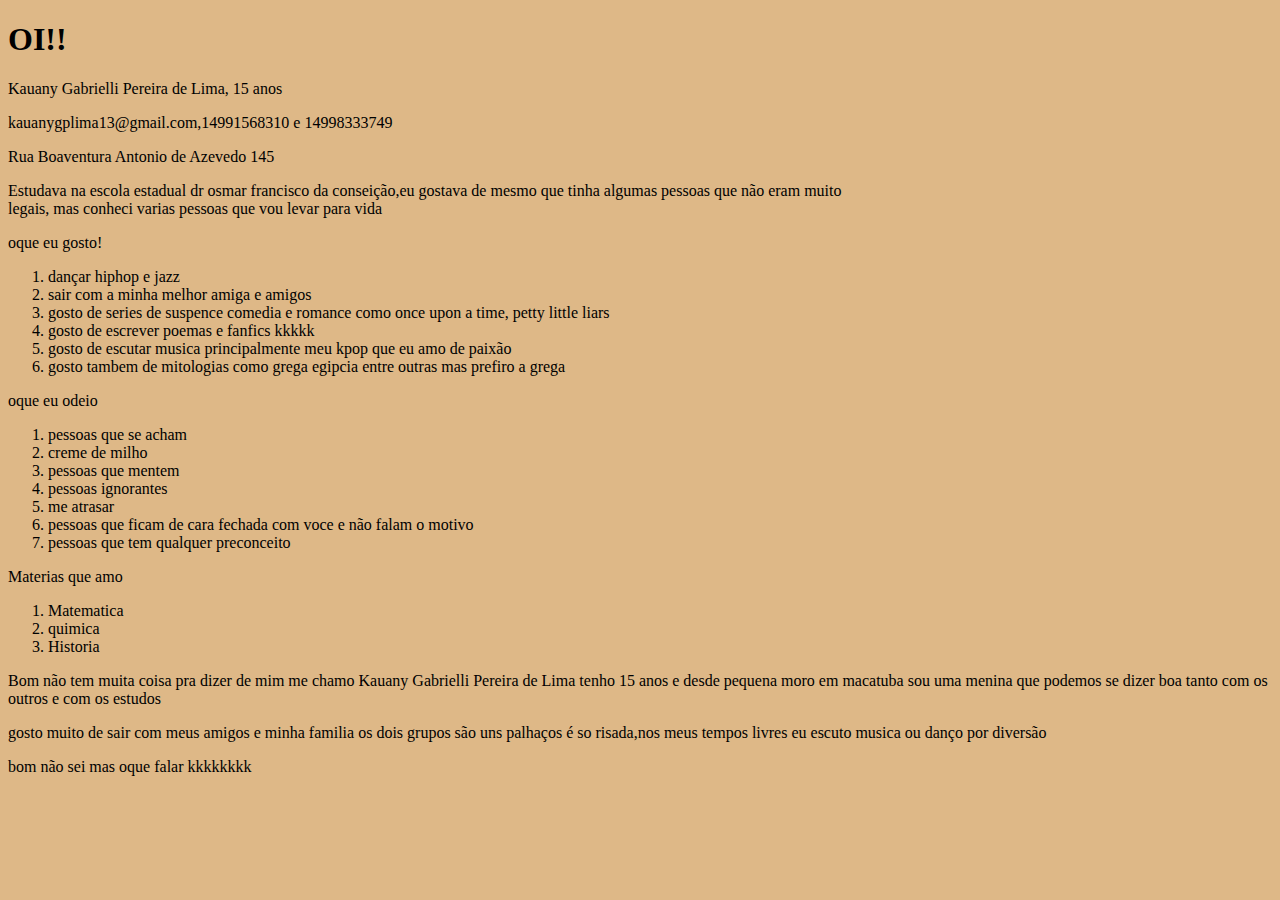
==== Aula05032020/index.html @ 0570f5aa "Aula 05032020" ====
<!DOCTYPE html>
<html>
    <head>
    <meta charset="UTF-8">
        <title>Minha pagina</title>
    </head>
    <style>
        body{
            background-color:burlywood
            
        }
    </style>
    <bory>
    <h1>OI!!</h1>
    <p>Kauany Gabrielli Pereira de Lima, 15 anos</p>
    
    <p>kauanygplima13@gmail.com,14991568310 e 14998333749</p>
    <p>Rua Boaventura Antonio de Azevedo 145</p>
    <p>Estudava na escola estadual dr osmar francisco da conseição,eu gostava de mesmo que tinha algumas pessoas que não eram muito<br />legais, mas conheci varias pessoas que vou levar para vida
    <P>oque eu gosto!</P> 
        <ol>
        <li>dançar hiphop e jazz</li> 
        <li>sair com a minha melhor amiga e amigos</li>
        <li>gosto de series de suspence comedia e romance como once upon a time, petty little liars</li>
        <li>gosto de escrever poemas e fanfics kkkkk</li>
        <li>gosto de escutar musica principalmente meu kpop que eu amo de paixão</li>
        <li>gosto tambem de mitologias como grega egipcia entre outras mas prefiro a grega</li>
     </ol>
    <p>oque eu odeio</p>
     <ol>
         <li>pessoas que se acham</li>
         <li>creme de milho</li>
         <li>pessoas que mentem</li>
         <li>pessoas ignorantes</li>
         <li>me atrasar</li>
         <li>pessoas que ficam de cara fechada com voce e não falam o motivo</li>
         <li>pessoas que tem qualquer preconceito</li>
     </ol>
     <P>Materias que amo</P>
      <ol>
         <li>Matematica</li>
         <li>quimica</li>
         <li>Historia</li>
      </ol>
     <p>Bom não tem muita coisa pra dizer de mim me chamo Kauany Gabrielli Pereira de Lima tenho 15 anos e desde pequena moro em macatuba sou uma menina que podemos se dizer boa tanto com os outros e com os estudos</p>
     <p>gosto muito de sair com meus amigos e minha familia os dois grupos são uns palhaços é so risada,nos meus tempos livres eu escuto musica ou danço por diversão </p>
     <p>bom não sei mas oque falar kkkkkkkk</p>
    
    
    </bory> 

    
    
    
    
    
    
    



    </html>
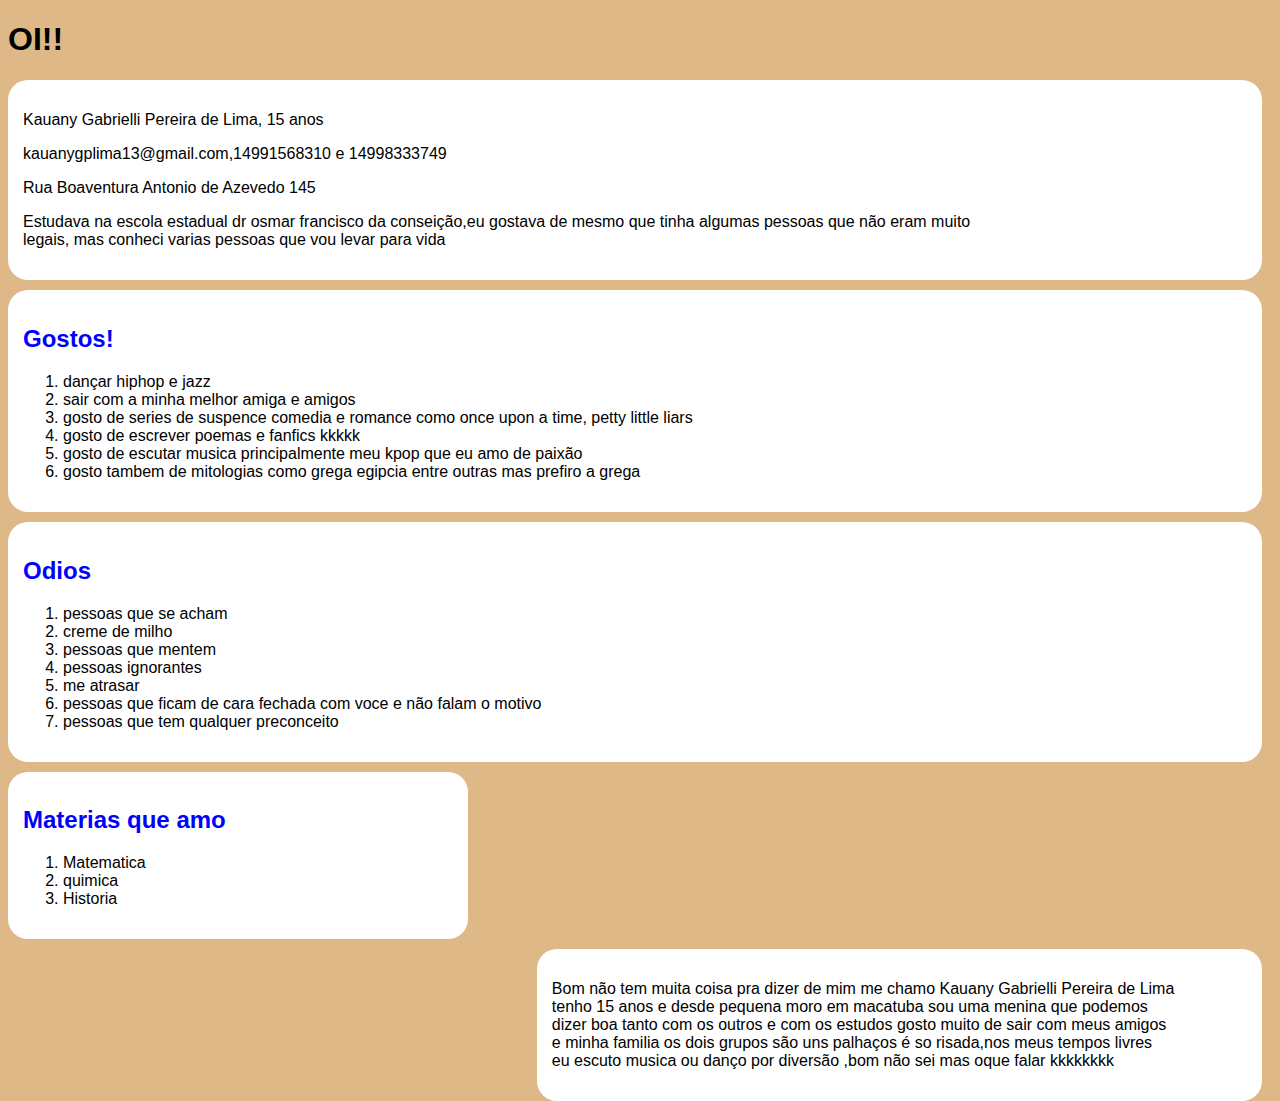
==== commit e2abed21: "03-09-2020" ====
--- a/Aula05032020/index.html
+++ b/Aula05032020/index.html
@@ -6,18 +6,45 @@
     </head>
     <style>
         body{
-            background-color:burlywood
+            background-color:burlywood;
+            font-family: Arial, Helvetica, sans-serif;
             
+            
+        }
+        h2{
+            color: #0000ff;
+        }
+
+        .card{
+            background-color: #fff;
+                    padding: 15px;
+                margin-top:10px;
+                margin-right: 10px;
+                border-radius: 20px;
+            
+        }
+
+        .tamanho{
+            width:34%;                           
+            
+            
+        }
+        .tamanho2{
+            width:55%;
+            float: right;
         }
     </style>
     <bory>
     <h1>OI!!</h1>
+    <div class="card"> 
     <p>Kauany Gabrielli Pereira de Lima, 15 anos</p>
     
     <p>kauanygplima13@gmail.com,14991568310 e 14998333749</p>
     <p>Rua Boaventura Antonio de Azevedo 145</p>
     <p>Estudava na escola estadual dr osmar francisco da conseição,eu gostava de mesmo que tinha algumas pessoas que não eram muito<br />legais, mas conheci varias pessoas que vou levar para vida
-    <P>oque eu gosto!</P> 
+    </div>   
+    <div class="card">
+        <h2>Gostos!</h2>
         <ol>
         <li>dançar hiphop e jazz</li> 
         <li>sair com a minha melhor amiga e amigos</li>
@@ -26,7 +53,9 @@
         <li>gosto de escutar musica principalmente meu kpop que eu amo de paixão</li>
         <li>gosto tambem de mitologias como grega egipcia entre outras mas prefiro a grega</li>
      </ol>
-    <p>oque eu odeio</p>
+    </div>
+    <div class="card">
+    <h2>Odios</h2>
      <ol>
          <li>pessoas que se acham</li>
          <li>creme de milho</li>
@@ -36,16 +65,20 @@
          <li>pessoas que ficam de cara fechada com voce e não falam o motivo</li>
          <li>pessoas que tem qualquer preconceito</li>
      </ol>
-     <P>Materias que amo</P>
+    </div>
+    <div class="card tamanho">
+     <h2>Materias que amo</h2>
       <ol>
          <li>Matematica</li>
          <li>quimica</li>
-         <li>Historia</li>
+         <li>Historia</li>    
       </ol>
-     <p>Bom não tem muita coisa pra dizer de mim me chamo Kauany Gabrielli Pereira de Lima tenho 15 anos e desde pequena moro em macatuba sou uma menina que podemos se dizer boa tanto com os outros e com os estudos</p>
-     <p>gosto muito de sair com meus amigos e minha familia os dois grupos são uns palhaços é so risada,nos meus tempos livres eu escuto musica ou danço por diversão </p>
-     <p>bom não sei mas oque falar kkkkkkkk</p>
-    
+      </div>
+      <div class="card tamanho2">
+     <p>Bom não tem muita coisa pra dizer de mim me chamo Kauany Gabrielli Pereira de Lima</br>tenho 15 anos e desde pequena moro em macatuba sou uma menina que podemos</br>dizer boa tanto com os outros e com os estudos
+     gosto muito de sair com meus amigos</br> e minha familia os dois grupos são uns palhaços é so risada,nos meus tempos livres</br>eu escuto musica ou danço por diversão 
+     ,bom não sei mas oque falar kkkkkkkk</p>
+    </div>
     
     </bory> 
 
